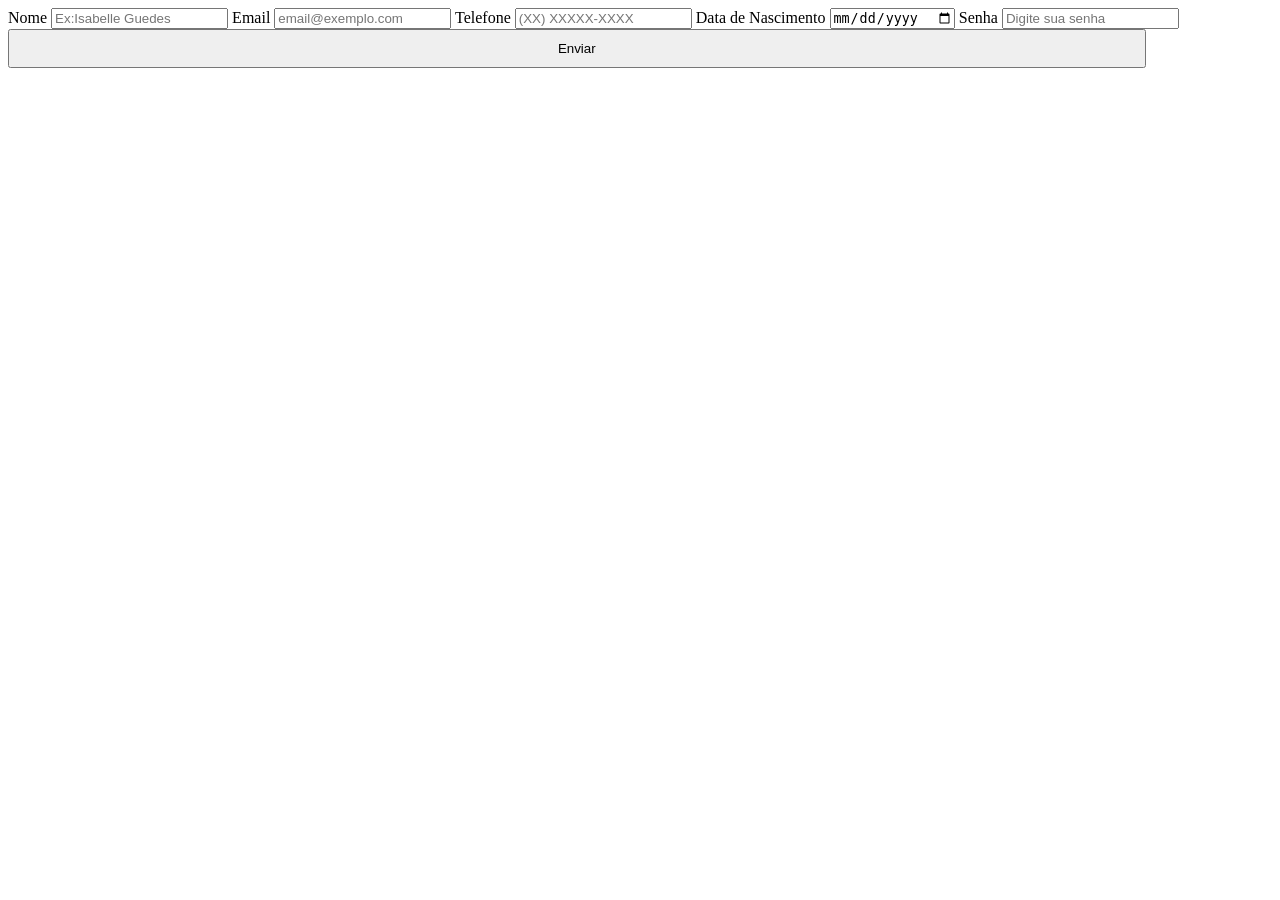
==== index.html @ 9fa90bab "iniciando projeto" ====
<!DOCTYPE html>
<html>
<head>
<title>Aula de Formulário</title>
<link rel="stylesheet" href="style/index.css">
</head>
<body>
<form>

<label for="nome">Nome</label>
<input type="text" id="nome" name="nome"required placeholder="Ex:Isabelle Guedes"/>

<label for="email">Email</label>
<input type="email" id="email" name="email" required placeholder="email@exemplo.com">

<label for="">Telefone</label>
<input type="tel" name="Telefone" id="Telefone" required placeholder="(XX) XXXXX-XXXX" pattern="\(\d{2}\) \d{5}-\d{4}">

<label for=""> Data de Nascimento</label>
<input type="date" name="DataNascimento" id="DataNascimento" required/>

<label for="senha">Senha</label>
<input type="password" name="senha" id="senha" required placeholder="Digite sua senha"/>

<button type="submit" style="width: 90%; padding: 10px; cursor: pointer;">Enviar</button>

</body> 
</html>
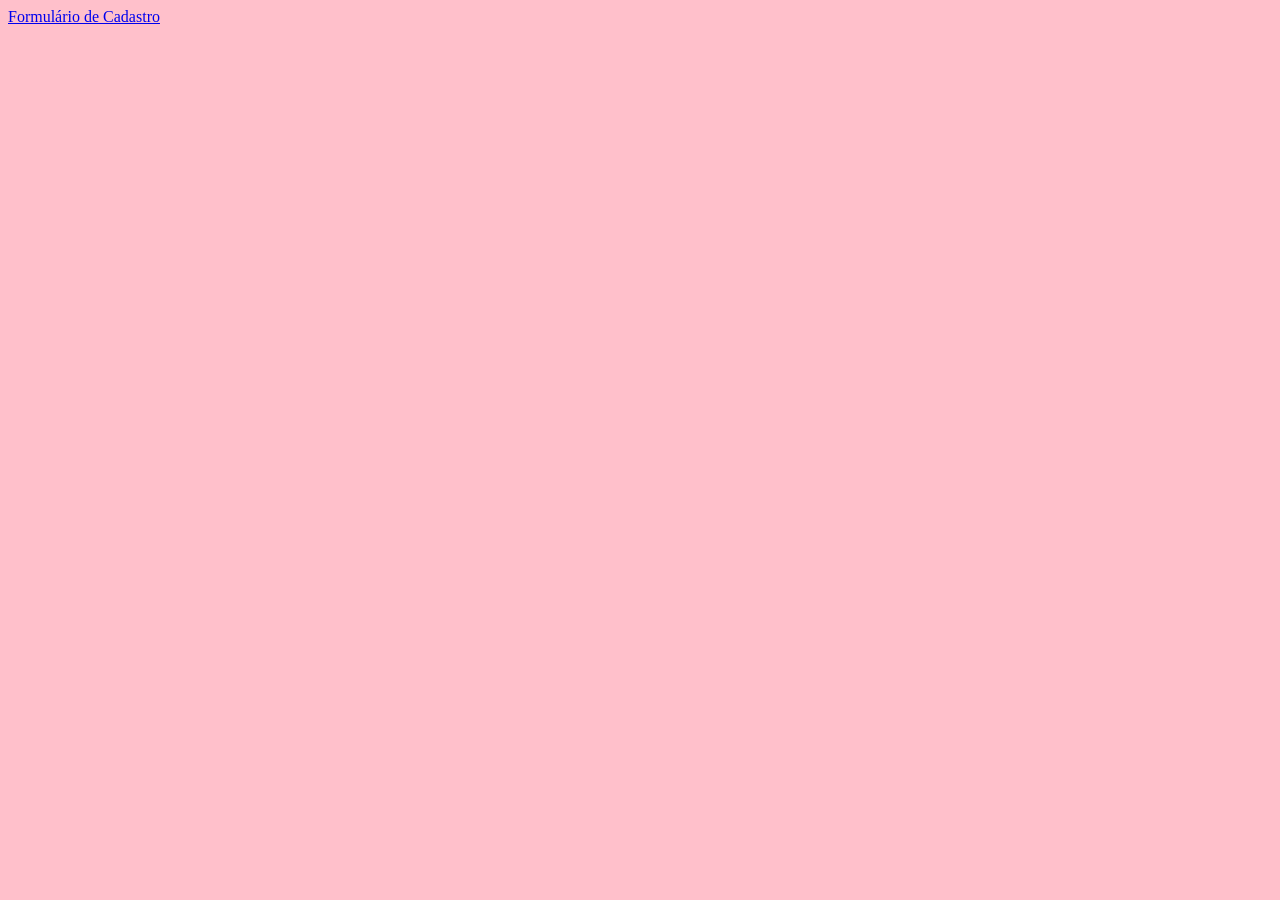
==== commit 0c0733d2: "organizando nosso projeto" ====
--- a/index.html
+++ b/index.html
@@ -1,29 +1,19 @@
 <!DOCTYPE html>
-<html>
+<html lang="en">
 <head>
-<title>Aula de Formulário</title>
-<link rel="stylesheet" href="style/index.css">
+    <meta charset="UTF-8">
+    <meta name="viewport" content="width=device-width, initial-scale=1.0">
+    <title>Página Inicial</title>
+    <link rel="stylesheet" href="style/index.css">
 </head>
 <body>
-<form>
-
-<label for="nome">Nome</label>
-<input type="text" id="nome" name="nome"required placeholder="Ex:Isabelle Guedes"/>
-
-<label for="email">Email</label>
-<input type="email" id="email" name="email" required placeholder="email@exemplo.com">
-
-<label for="">Telefone</label>
-<input type="tel" name="Telefone" id="Telefone" required placeholder="(XX) XXXXX-XXXX" pattern="\(\d{2}\) \d{5}-\d{4}">
-
-<label for=""> Data de Nascimento</label>
-<input type="date" name="DataNascimento" id="DataNascimento" required/>
-
-<label for="senha">Senha</label>
-<input type="password" name="senha" id="senha" required placeholder="Digite sua senha"/>
-
-<button type="submit" style="width: 90%; padding: 10px; cursor: pointer;">Enviar</button>
-
-</body> 
+    <header>
+        <nav>
+            <a href="/html/formulario.html">Formulário de Cadastro</a>
+            <a href=""></a>
+            <a href=""></a>
+        </nav>
+    </header>
+</body>
 </html>
 
--- a/style/index.css
+++ b/style/index.css
@@ -0,0 +1,3 @@
+body{
+    background-color: pink;
+}
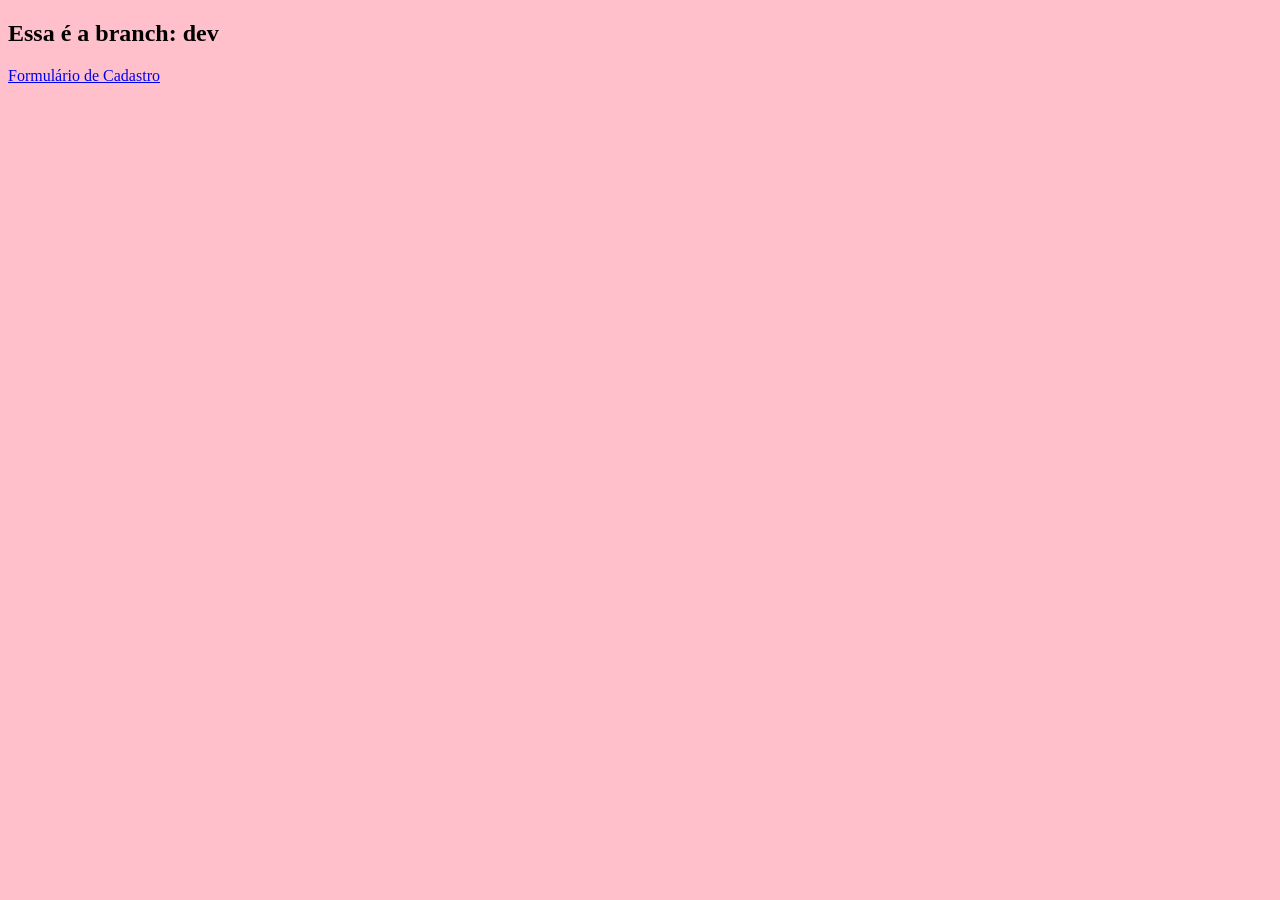
==== commit 5e23750f: "Atualizando index.html" ====
--- a/index.html
+++ b/index.html
@@ -7,6 +7,7 @@
     <link rel="stylesheet" href="style/index.css">
 </head>
 <body>
+    <h2>Essa é a branch: dev</h2>
     <header>
         <nav>
             <a href="/html/formulario.html">Formulário de Cadastro</a>
